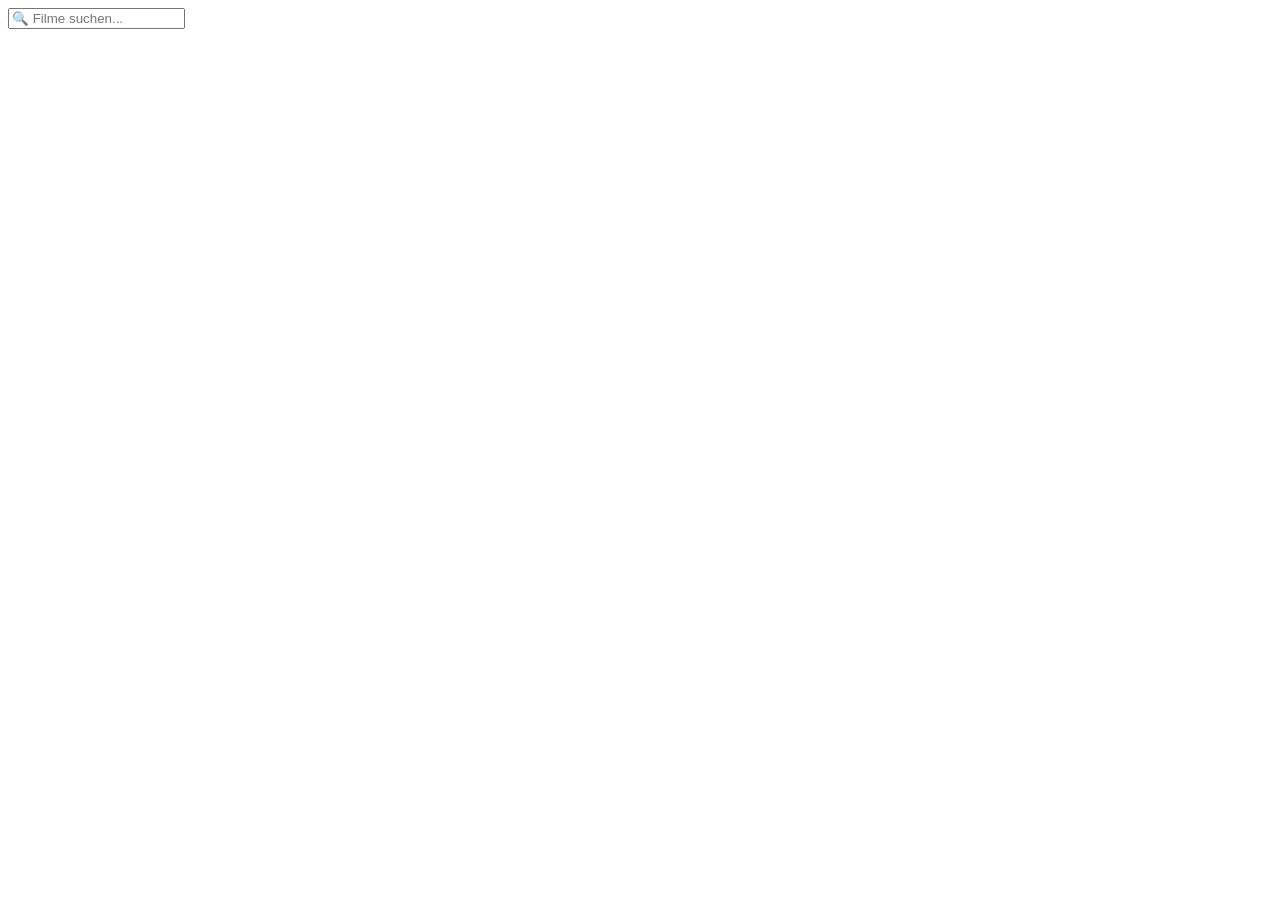
==== index.html @ 37c4c78e "index.html erstellen" ====
<!DOCTYPE html>
<html lang="de">
<head>
<meta name="viewport" content="width=device-width, initial-scale=1">
<title>Meine Filme</title>
<link rel="stylesheet" href="style.css">
</head>

<body>

<div id="hero"></div>

<input id="search" placeholder="🔍 Filme suchen...">

<div id="rows"></div>

<div id="detail" class="hidden"></div>

<script src="app.js"></script>
</body>
</html>
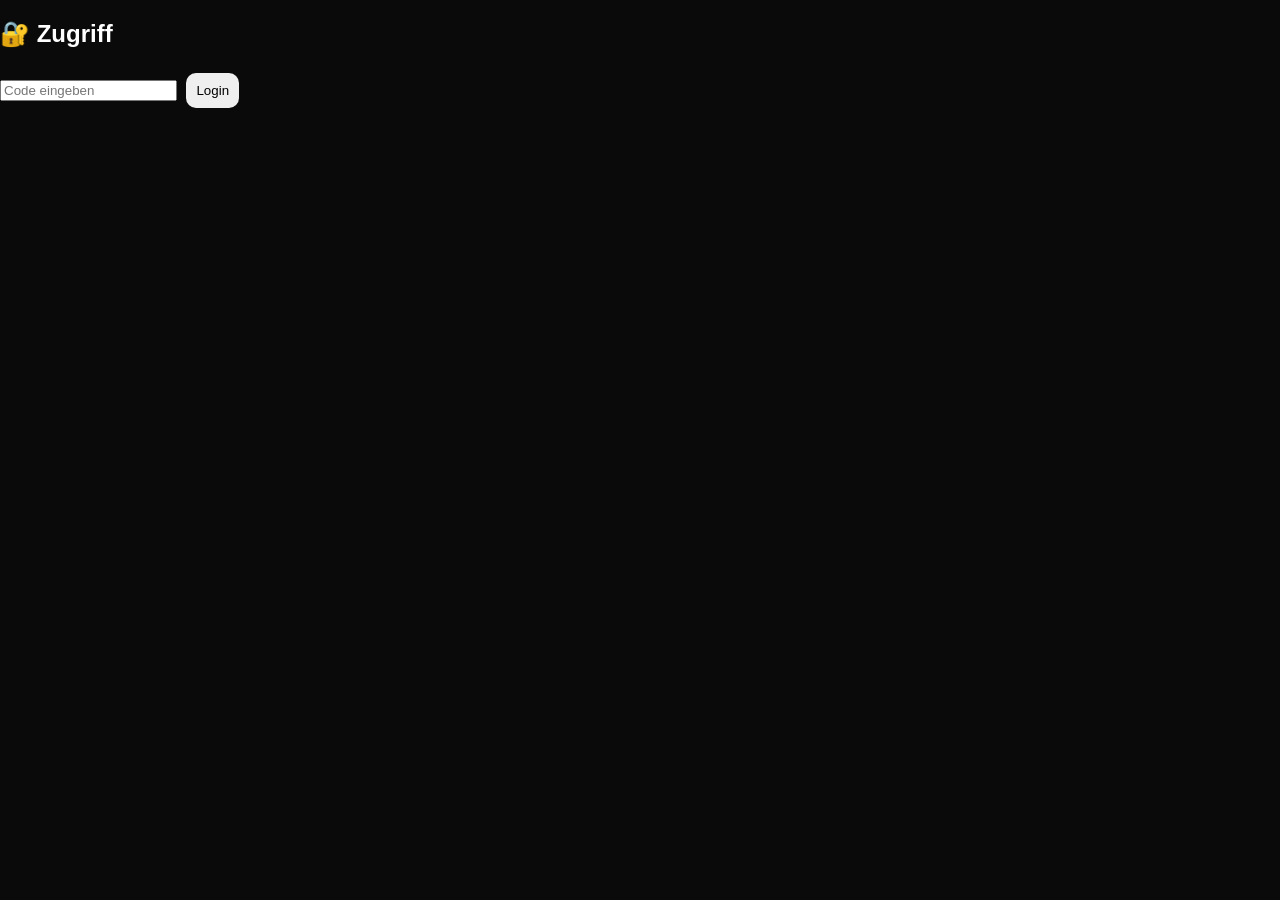
==== commit b2b7dbb8: "index.html aktualisieren" ====
--- a/index.html
+++ b/index.html
@@ -8,13 +8,18 @@
 
 <body>
 
-<div id="hero"></div>
+<div id="login">
+  <h2>🔐 Zugriff</h2>
+  <input id="codeInput" placeholder="Code eingeben">
+  <button onclick="checkCode()">Login</button>
+</div>
 
-<input id="search" placeholder="🔍 Filme suchen...">
-
-<div id="rows"></div>
-
-<div id="detail" class="hidden"></div>
+<div id="app" style="display:none;">
+  <div id="hero"></div>
+  <input id="search" placeholder="🔍 Suche...">
+  <div id="rows"></div>
+  <div id="detail" class="hidden"></div>
+</div>
 
 <script src="app.js"></script>
 </body>
--- a/style.css
+++ b/style.css
@@ -0,0 +1,77 @@
+body {
+  margin: 0;
+  background: #0a0a0a;
+  color: white;
+  font-family: Arial, sans-serif;
+}
+
+/* HERO */
+#hero {
+  height: 220px;
+  background-size: cover;
+  display: flex;
+  align-items: flex-end;
+  padding: 20px;
+  font-size: 24px;
+  font-weight: bold;
+}
+
+/* SEARCH */
+#search {
+  width: 90%;
+  margin: 10px;
+  padding: 12px;
+  border-radius: 12px;
+  border: none;
+  font-size: 16px;
+}
+
+/* ROWS */
+.row {
+  margin: 10px;
+}
+
+.scroll {
+  display: flex;
+  overflow-x: auto;
+  gap: 10px;
+  padding: 10px;
+}
+
+/* CARDS */
+.card {
+  min-width: 130px;
+  transition: 0.3s;
+}
+
+.card:hover {
+  transform: scale(1.12);
+}
+
+.card img {
+  width: 100%;
+  border-radius: 12px;
+}
+
+/* DETAIL VIEW */
+#detail {
+  position: fixed;
+  top:0;
+  left:0;
+  width:100%;
+  height:100%;
+  background:#000;
+  padding:20px;
+  overflow:auto;
+}
+
+.hidden {
+  display:none;
+}
+
+button {
+  padding: 10px;
+  margin: 5px;
+  border-radius: 10px;
+  border: none;
+}
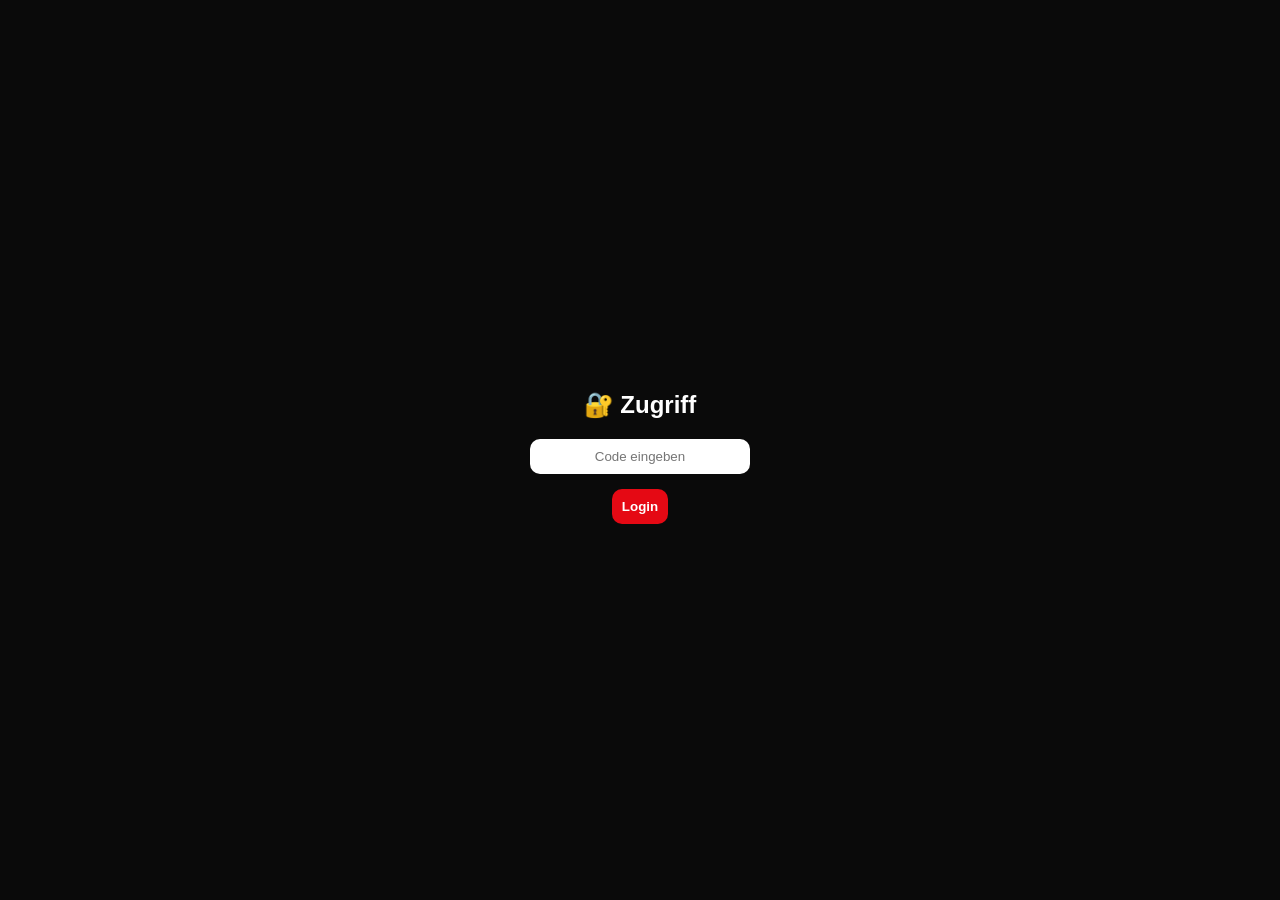
==== commit 9734015f: "index.html aktualisieren" ====
--- a/index.html
+++ b/index.html
@@ -1,26 +1,43 @@
 <!DOCTYPE html>
 <html lang="de">
 <head>
-<meta name="viewport" content="width=device-width, initial-scale=1">
-<title>Meine Filme</title>
-<link rel="stylesheet" href="style.css">
+  <meta charset="UTF-8">
+  <meta name="viewport" content="width=device-width, initial-scale=1.0">
+  <title>Meine Filme</title>
+
+  <link rel="stylesheet" href="style.css">
 </head>
 
 <body>
 
+<!-- 🔐 LOGIN SCREEN -->
 <div id="login">
   <h2>🔐 Zugriff</h2>
-  <input id="codeInput" placeholder="Code eingeben">
+  <input id="codeInput" type="password" placeholder="Code eingeben">
   <button onclick="checkCode()">Login</button>
 </div>
 
+<!-- 🎬 APP -->
 <div id="app" style="display:none;">
+
+  <!-- HERO -->
   <div id="hero"></div>
-  <input id="search" placeholder="🔍 Suche...">
+
+  <!-- 🔍 SEARCH -->
+  <input id="search" placeholder="🔍 Filme suchen...">
+
+  <!-- 🎭 NAVIGATION (für Kategorien später) -->
+  <div id="nav"></div>
+
+  <!-- 🎞 CONTENT -->
   <div id="rows"></div>
+
+  <!-- 🎬 DETAIL VIEW -->
   <div id="detail" class="hidden"></div>
+
 </div>
 
 <script src="app.js"></script>
+
 </body>
 </html>
--- a/style.css
+++ b/style.css
@@ -1,3 +1,4 @@
+/* ===== GLOBAL ===== */
 body {
   margin: 0;
   background: #0a0a0a;
@@ -5,18 +6,30 @@
   font-family: Arial, sans-serif;
 }
 
-/* HERO */
+/* ===== HERO ===== */
 #hero {
   height: 220px;
   background-size: cover;
+  background-position: center;
   display: flex;
   align-items: flex-end;
   padding: 20px;
   font-size: 24px;
   font-weight: bold;
+  position: relative;
 }
 
-/* SEARCH */
+#hero::after {
+  content: "";
+  position: absolute;
+  bottom: 0;
+  left: 0;
+  width: 100%;
+  height: 80%;
+  background: linear-gradient(to top, #0a0a0a, transparent);
+}
+
+/* ===== SEARCH ===== */
 #search {
   width: 90%;
   margin: 10px;
@@ -24,54 +37,143 @@
   border-radius: 12px;
   border: none;
   font-size: 16px;
+  outline: none;
 }
 
-/* ROWS */
-.row {
-  margin: 10px;
+/* ===== NAVIGATION (für Kategorien) ===== */
+#nav {
+  display: flex;
+  gap: 10px;
+  padding: 10px;
+  overflow-x: auto;
 }
 
+.nav-btn {
+  background: #1a1a1a;
+  padding: 8px 14px;
+  border-radius: 20px;
+  white-space: nowrap;
+  cursor: pointer;
+  transition: 0.2s;
+}
+
+.nav-btn:hover {
+  background: #333;
+}
+
+.nav-btn.active {
+  background: #e50914;
+}
+
+/* ===== ROWS ===== */
+.row {
+  margin: 10px 0;
+}
+
+.row h3 {
+  font-size: 18px;
+  margin-left: 10px;
+}
+
+/* ===== SCROLL ===== */
 .scroll {
   display: flex;
   overflow-x: auto;
   gap: 10px;
   padding: 10px;
+  scroll-behavior: smooth;
 }
 
-/* CARDS */
+/* Scrollbar verstecken */
+.scroll::-webkit-scrollbar {
+  display: none;
+}
+
+/* ===== CARDS ===== */
 .card {
   min-width: 130px;
-  transition: 0.3s;
+  transition: 0.25s;
+  cursor: pointer;
 }
 
 .card:hover {
   transform: scale(1.12);
+  z-index: 2;
+}
+
+.card:active {
+  transform: scale(0.95);
 }
 
 .card img {
   width: 100%;
   border-radius: 12px;
+  box-shadow: 0 5px 15px rgba(0,0,0,0.6);
 }
 
-/* DETAIL VIEW */
+/* ===== DETAIL VIEW ===== */
 #detail {
   position: fixed;
   top:0;
   left:0;
   width:100%;
   height:100%;
-  background:#000;
+  background: rgba(0,0,0,0.95);
+  backdrop-filter: blur(10px);
   padding:20px;
   overflow:auto;
+  z-index: 999;
 }
 
 .hidden {
   display:none;
 }
 
+/* ===== BUTTONS ===== */
 button {
-  padding: 10px;
+  padding: 10px 15px;
   margin: 5px;
-  border-radius: 10px;
+  border-radius: 20px;
   border: none;
+  background: #e50914;
+  color: white;
+  font-weight: bold;
+  cursor: pointer;
+  transition: 0.2s;
+}
+
+button:hover {
+  background: #ff1f1f;
+}
+
+/* ===== LOGIN ===== */
+#login {
+  height: 100vh;
+  display:flex;
+  flex-direction:column;
+  justify-content:center;
+  align-items:center;
+}
+
+#login h2 {
+  margin-bottom: 10px;
+}
+
+#login input {
+  padding:10px;
+  margin:10px;
+  border-radius:10px;
+  border:none;
+  width: 200px;
+  text-align: center;
+}
+
+#login button {
+  padding:10px;
+  border-radius:10px;
+}
+
+/* ===== SMALL IMPROVEMENTS ===== */
+img {
+  display: block;
 }
